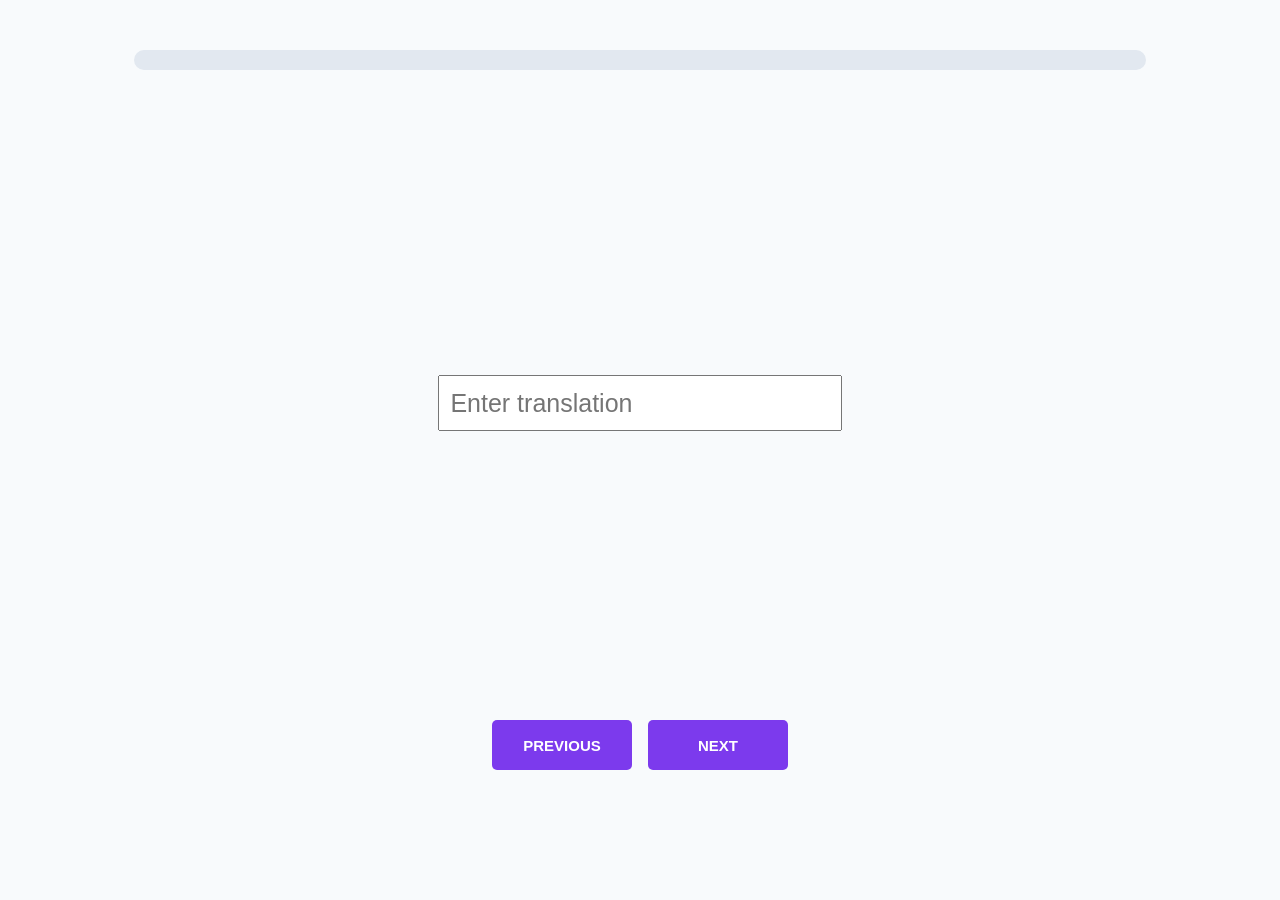
==== Cards/dict-page.html @ 2014cdfd "add cards with dict" ====
<!DOCTYPE html>
<html>
<head>
    <title>Dictation Page</title>
    <meta charset="UTF-8">
    <link rel="preconnect" href="https://fonts.googleapis.com">
	<link rel="preconnect" href="https://fonts.gstatic.com" crossorigin>
	<link
		href="https://fonts.googleapis.com/css2?family=Titillium+Web:ital,wght@0,200;0,300;0,400;0,600;0,700;0,900;1,200;1,300;1,400;1,600;1,700&display=swap"
		rel="stylesheet">
    <style>

        body {
            font-family: 'Titillium Web', sans-serif;
            background-color: #F8FAFC;
        }

        /* Add CSS styles for progress bar */
        .progress-bar {
            width: 80%;
            height: 20px;
            border-radius: 10px;
            background-color: #E2E8F0;
            position: relative;
            margin: 0 auto;
            margin-top: 50px;
            
        }

        .progress-bar-fill {
            border-radius: 10px;
            height: 100%;
            background-color: #7C3AED;
            width: 0;
        }

        .workplace{
            max-width: 100%;
            margin: 0 auto;
        }

        /* Add CSS styles for word display */
        .word-container {
            display: flex;
            flex-direction: column;
            align-items: center;
            justify-content: center;
            height: calc(100vh - 250px);
        }

        .translation-input {
            width: 30%;
            height: 5%;
            font-size: 14px;
            padding: 10px 10px 10px 10px;
        }

        .word {
            font-size: 50px;
            font-weight: bold;
            margin-bottom: 16px;
        }

        .translation-input {
            font-size: 25px;
        }

        /* Add CSS styles for navigation buttons */
        .navigation-buttons {
            display: flex;
            justify-content: center;
         
        }

        .navigation-buttons button {
            margin: 0 8px;
            padding: 8px 16px;
        }

        /* Add CSS styles for popup window */
        .popup-overlay {
            position: fixed;
            top: 0;
            left: 0;
            width: 100%;
            height: 100%;
            background-color: rgba(0, 0, 0, 0.5);
            display: flex;
            align-items: center;
            justify-content: center;
            opacity: 0;
            pointer-events: none;
            transition: opacity 0.3s ease-in-out;
            backdrop-filter: blur(5px);
        }

        .popup-content {
            height: auto;
            width: auto;
            background-color: #fff;
            padding: 32px;
            border-radius: 4px;
        }

        .results-container{
            /* height: 190px; */
            width: auto;
        }

        .incorrect-words{
            height: 130px; 
        }

        
        .btn-repeat-dictation, .btn-return-to-previous {
            background-color: #7C3AED;
            color: white;
            height: auto;
            width: 120px;
            padding: 10px 10px;
            border: none;
            border-radius: 5px;
            cursor: pointer;
            font-size: 13px;
            font-weight: 700;
        }

        
        .btn-prev-word, .btn-next-word{
            background-color: #7C3AED;
            color: white;
            height: 50px;
            width: 140px;
            padding: 10px 10px;
            border: none;
            border-radius: 5px;
            cursor: pointer;
            font-size: 15px;
            font-weight: 600;
        }

        .btn-prev-word:hover, .btn-next-word:hover {
            background-color: #6931c9;
        }

        .btn-prev-word:active, .btn-next-word:active {
            background-color: #572aa5;
        }

    </style>
</head>
    <body>
        <div class="workplace">

        <div class="progress-bar">
            <div class="progress-bar-fill"></div>
        </div>
        <div class="word-container">
            <div class="word"></div>
            <input class="translation-input" type="text" placeholder="Enter translation" />
            <div class="message"></div>
        </div>
        <div class="navigation-buttons">
            <button class="btn-prev-word">PREVIOUS</button>
            <button class="btn-next-word">NEXT</button>
        </div>

        </div>

        <div class="popup-overlay">
            <div class="popup-content">
                <div class="popup-word-pair">
                    <div class="popup-word"></div>
                    <div class="popup-translation"></div>
                </div>
                <div class="popup-description-results">Dictation results will be displayed here.</div>
                <div class="results-container">
                    <h3 class = "results-message"></h3>
                    <ul class="incorrect-words"></ul>
                </div>
                <div class="popup-buttons">
                    <button class="btn-repeat-dictation">REPEAT DICT</button>
                    <button class="btn-return-to-previous">BACK TO SET</button>
                </div>
            </div>
        </div>
        
        <script>
    // Retrieve query parameters
const params = new URLSearchParams(window.location.search);
const words = params.get('words');

// Display words
const wordElement = document.querySelector('.word');
const translationInput = document.querySelector('.translation-input');
const messageElement = document.querySelector('.message');
const progressBarFill = document.querySelector('.progress-bar-fill');
const navigationButtons = document.querySelector('.navigation-buttons');
const popupOverlay = document.querySelector('.popup-overlay');
const popupWord = document.querySelector('.popup-word');
const popupTranslation = document.querySelector('.popup-translation');
const incorrectWordsList = document.querySelector('.incorrect-words');

let wordIndex = 0;
let correctAnswers = 0;
let totalWords = 0;
let incorrectWords = [];

if (words) {
    const wordPairs = words.split(';');
    totalWords = wordPairs.length;

    updateWord();

    // Add event listener to "Next Word" button
    const btnNextWord = document.querySelector('.btn-next-word');
    btnNextWord.addEventListener('click', () => {
        checkTranslation();
        wordIndex++;
        if (wordIndex >= totalWords) {
            showResults();
        } else {
            updateWord();
        }
    });

    // Add event listener to "Previous Word" button
    const btnPrevWord = document.querySelector('.btn-prev-word');
    btnPrevWord.addEventListener('click', () => {
        wordIndex--;
        if (wordIndex < 0) {
            wordIndex = 0;
        }
        updateWord();
    });

    // Add event listener to "Repeat the Dictation" button
    const btnRepeatDictation = document.querySelector('.btn-repeat-dictation');
    btnRepeatDictation.addEventListener('click', () => {
        resetDictation();
    });

    // Add event listener to "Return to Previous Page" button
    const btnReturnToPrevious = document.querySelector('.btn-return-to-previous');
    btnReturnToPrevious.addEventListener('click', () => {
        window.history.back();
    });

    
    // Display the current word and translation
    function updateWord() {
        const [word, translation] = wordPairs[wordIndex].split('-');
        wordElement.textContent = word;
        translationInput.value = '';
        translationInput.focus();
        messageElement.textContent = '';
updateProgressBar();
translationInput.addEventListener('keydown', handleTranslationInput);
}
// Handle translation input
function handleTranslationInput(event) {
    if (event.key === 'Enter') {
        event.preventDefault();
        checkTranslation();
        wordIndex++;
        if (wordIndex >= totalWords) {
            showResults();
        } else {
            updateWord();
        }
    }
}

// Update the progress bar
function updateProgressBar() {
    const progress = (wordIndex / totalWords) * 100;
    progressBarFill.style.width = progress + '%';
}

// Check the translation
function checkTranslation() {
    const [word, translation] = wordPairs[wordIndex].split('-');
    const userTranslation = translationInput.value.trim();
    if (userTranslation === translation) {
        correctAnswers++;
    } else {
        incorrectWords.push({ word, translation, userTranslation });
    }

    // Save the entered word in the translation input field
    translationInput.setAttribute('data-word', word);
    translationInput.setAttribute('data-translation', translation);
}


// Show the dictation results
function showResults() {
    updateProgressBar();
    const accuracy = (correctAnswers / totalWords) * 100;
    const popupWordPair = document.querySelector('.popup-word-pair');
    const popupDescription = document.querySelector('.popup-description-results');
    popupWordPair.style.display = 'none';
    popupDescription.textContent = `Dictation complete! Accuracy: ${accuracy.toFixed()}%`;

    translationInput.disabled = true;
    btnNextWord.disabled = true;
    btnPrevWord.disabled = true;
    btnRepeatDictation.disabled = false; // Enable the "Repeat the Dictation" button
    btnReturnToPrevious.disabled = false; // Enable the "Return to Previous Page" button

    const resultsMessage = document.querySelector('.results-message');
    if (incorrectWords.length === 0) {
        resultsMessage.textContent = 'Congratulations!';
        incorrectWordsList.style.display = 'none';
    } else {
        resultsMessage.textContent = 'Wrong words';
    }

if (incorrectWords.length > 0) {
  const popupContent = document.querySelector('.popup-content');
  const incorrectWordsList = document.querySelector('.incorrect-words');
  const popupButtons = document.querySelector('.popup-buttons');
  const maxWords = 5;
  let currentIndex = 0;

  // Update the popup content to show the first 5 incorrect words
  function updatePopupContent() {
    const wordsToShow = incorrectWords.slice(currentIndex, currentIndex + maxWords);
    incorrectWordsList.innerHTML = '';
    wordsToShow.forEach((wordObj) => {
      const { word, translation, userTranslation } = wordObj;
      const listItem = document.createElement('li');
      listItem.textContent = `${word} - ${translation} (Your answer: ${userTranslation})`;
      incorrectWordsList.appendChild(listItem);
    });
  }

  updatePopupContent();

  // Check if there are items to scroll through
if (incorrectWords.length > maxWords) {
  // Add event listener to "Previous" button
  const btnPrev = document.createElement('button');
  btnPrev.classList.add('btn-flip-prev');
  btnPrev.textContent = '<';
  btnPrev.disabled = true;
  popupButtons.appendChild(btnPrev);
  btnPrev.addEventListener('click', () => {
    currentIndex -= maxWords;
    updatePopupContent();
    if (currentIndex === 0) {
      btnPrev.disabled = true;
    }
    btnNext.disabled = false;
  });

  // Add event listener to "Next" button
  const btnNext = document.createElement('button');
  btnNext.classList.add('btn-flip-next');
  btnNext.textContent = '>';
  popupButtons.appendChild(btnNext);
  btnNext.addEventListener('click', () => {
    currentIndex += maxWords;
    updatePopupContent();
    if (currentIndex + maxWords >= incorrectWords.length) {
      btnNext.disabled = true;
    }
    btnPrev.disabled = false;
  });
}

}
    popupOverlay.style.opacity = 1;
    popupOverlay.style.pointerEvents = 'auto';
}

// Reset the dictation
function resetDictation() {
    wordIndex = 0;
    correctAnswers = 0;
    incorrectWords = [];
    updateWord();
    translationInput.disabled = false;
    btnNextWord.disabled = false;
    btnPrevWord.disabled = false;
    btnRepeatDictation.disabled = true; // Disable the "Repeat the Dictation" button
    btnReturnToPrevious.disabled = true; // Disable the "Return to Previous Page" button
    incorrectWordsList.innerHTML = ''; // Clear the list of incorrect words
    popupOverlay.style.opacity = 0;
    popupOverlay.style.pointerEvents = 'none';
    incorrectWordsList.style.display = 'block';

    // Remove the "btn-flip-prev" and "btn-flip-next" buttons
    const btnFlipPrev = document.querySelector('.btn-flip-prev');
    const btnFlipNext = document.querySelector('.btn-flip-next');
    if (btnFlipPrev) {
        btnFlipPrev.remove();
    }
    if (btnFlipNext) {
        btnFlipNext.remove();
    }
}

// Add event listener to word-pair divs
const wordPairsDivs = document.querySelectorAll('.word-pair');
wordPairsDivs.forEach((div) => {
    div.addEventListener('click', () => {
        const [word, translation] = wordPairs[wordIndex].split('-');
        popupWord.textContent = word;
        popupTranslation.textContent = translation;
        popupOverlay.style.opacity = 1;
        popupOverlay.style.pointerEvents = 'auto';
    });
});

}
    </script>
</body>
</html>
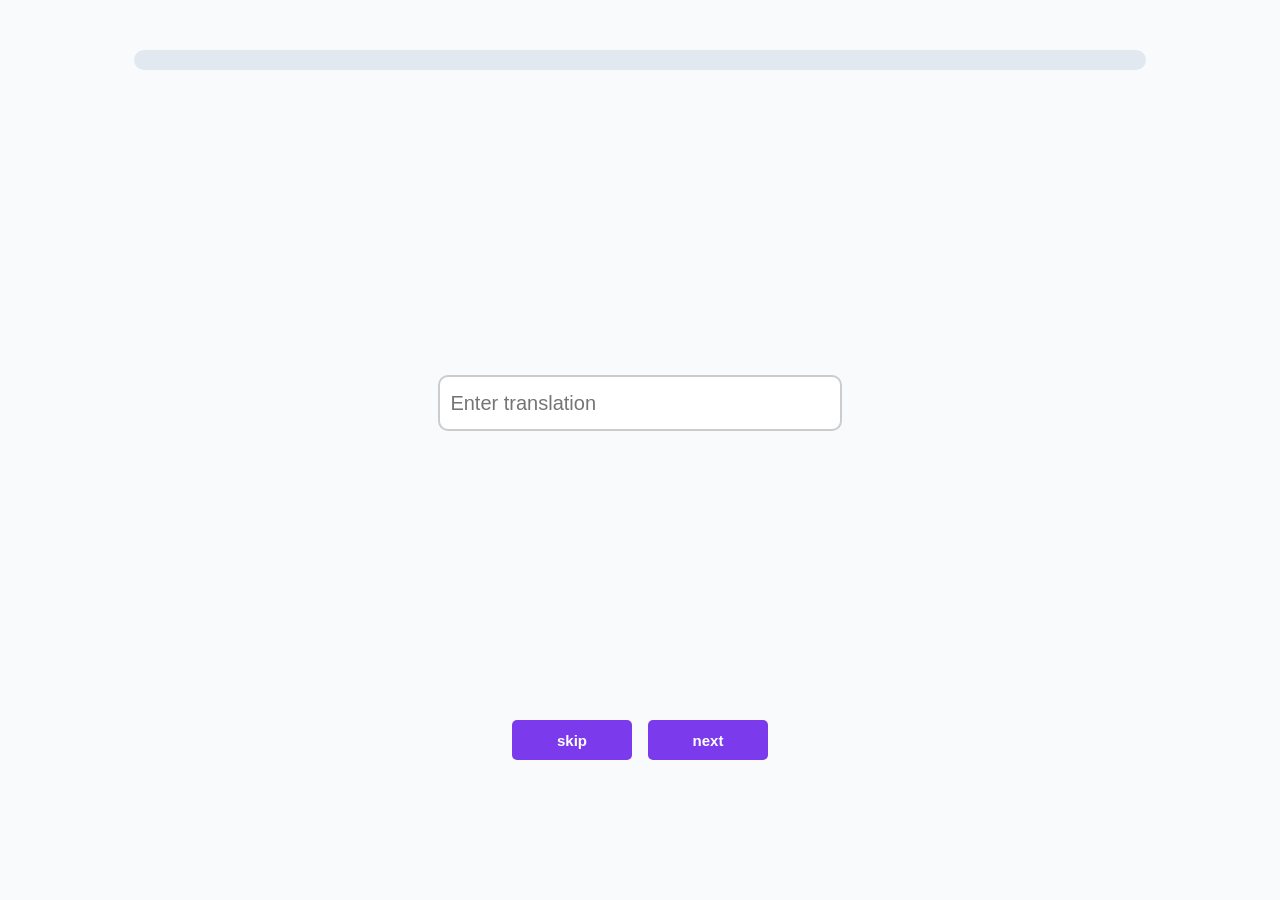
==== commit f3cde455: "f" ====
--- a/Cards/dict-page.html
+++ b/Cards/dict-page.html
@@ -30,7 +30,7 @@
         .progress-bar-fill {
             border-radius: 10px;
             height: 100%;
-            background-color: #7C3AED;
+            background: linear-gradient(147.19deg, #F6A2A9 30.4%, #BD52FF 106%);
             width: 0;
         }
 
@@ -51,18 +51,16 @@
         .translation-input {
             width: 30%;
             height: 5%;
-            font-size: 14px;
+            font-size: 20px;
             padding: 10px 10px 10px 10px;
+            border-radius: 10px;
+            border: 2px solid #ccc;
         }
 
         .word {
             font-size: 50px;
             font-weight: bold;
             margin-bottom: 16px;
-        }
-
-        .translation-input {
-            font-size: 25px;
         }
 
         /* Add CSS styles for navigation buttons */
@@ -126,11 +124,11 @@
         }
 
         
-        .btn-prev-word, .btn-next-word{
+        .btn-skip-word, .btn-next-word {
             background-color: #7C3AED;
             color: white;
-            height: 50px;
-            width: 140px;
+            height: 40px;
+            width: 120px;
             padding: 10px 10px;
             border: none;
             border-radius: 5px;
@@ -139,13 +137,27 @@
             font-weight: 600;
         }
 
-        .btn-prev-word:hover, .btn-next-word:hover {
+        .btn-skip-word:hover, .btn-next-word:hover {
             background-color: #6931c9;
         }
 
-        .btn-prev-word:active, .btn-next-word:active {
+        .btn-skip-word:active, .btn-next-word:active {
             background-color: #572aa5;
         }
+
+        .btn-flip-prev, .btn-flip-next{
+            font-size: 16x;
+            color: #7C3AED;
+            padding: 5px;
+        }
+
+        .message{
+            position: absolute;
+            color: black;
+            top: 53%;
+            right: 47%;
+        }
+
 
     </style>
 </head>
@@ -161,8 +173,8 @@
             <div class="message"></div>
         </div>
         <div class="navigation-buttons">
-            <button class="btn-prev-word">PREVIOUS</button>
-            <button class="btn-next-word">NEXT</button>
+            <button class="btn-skip-word">skip</button>
+            <button class="btn-next-word">next</button>
         </div>
 
         </div>
@@ -212,9 +224,27 @@
 
     updateWord();
 
-    // Add event listener to "Next Word" button
-    const btnNextWord = document.querySelector('.btn-next-word');
-    btnNextWord.addEventListener('click', () => {
+   // Add event listener to "Next Word" button
+const btnNextWord = document.querySelector('.btn-next-word');
+btnNextWord.addEventListener('click', () => {
+    if (translationInput.value === '') {
+        messageElement.textContent = 'Enter the word';
+        return;
+    }
+    
+    checkTranslation();
+    wordIndex++;
+    if (wordIndex >= totalWords) {
+        showResults();
+    } else {
+        updateWord();
+    }
+});
+
+
+    // Add event listener to "Skip Word" button
+    const btnSkipWord = document.querySelector('.btn-skip-word');
+    btnSkipWord.addEventListener('click', () => {
         checkTranslation();
         wordIndex++;
         if (wordIndex >= totalWords) {
@@ -222,16 +252,6 @@
         } else {
             updateWord();
         }
-    });
-
-    // Add event listener to "Previous Word" button
-    const btnPrevWord = document.querySelector('.btn-prev-word');
-    btnPrevWord.addEventListener('click', () => {
-        wordIndex--;
-        if (wordIndex < 0) {
-            wordIndex = 0;
-        }
-        updateWord();
     });
 
     // Add event listener to "Repeat the Dictation" button
@@ -260,6 +280,10 @@
 // Handle translation input
 function handleTranslationInput(event) {
     if (event.key === 'Enter') {
+        if (translationInput.value === '') {
+        messageElement.textContent = 'Enter the word';
+        return;
+    }
         event.preventDefault();
         checkTranslation();
         wordIndex++;
@@ -304,7 +328,7 @@
 
     translationInput.disabled = true;
     btnNextWord.disabled = true;
-    btnPrevWord.disabled = true;
+    btnSkipWord.disabled = true;
     btnRepeatDictation.disabled = false; // Enable the "Repeat the Dictation" button
     btnReturnToPrevious.disabled = false; // Enable the "Return to Previous Page" button
 
@@ -382,7 +406,7 @@
     updateWord();
     translationInput.disabled = false;
     btnNextWord.disabled = false;
-    btnPrevWord.disabled = false;
+    btnSkipWord.disabled = false;
     btnRepeatDictation.disabled = true; // Disable the "Repeat the Dictation" button
     btnReturnToPrevious.disabled = true; // Disable the "Return to Previous Page" button
     incorrectWordsList.innerHTML = ''; // Clear the list of incorrect words
